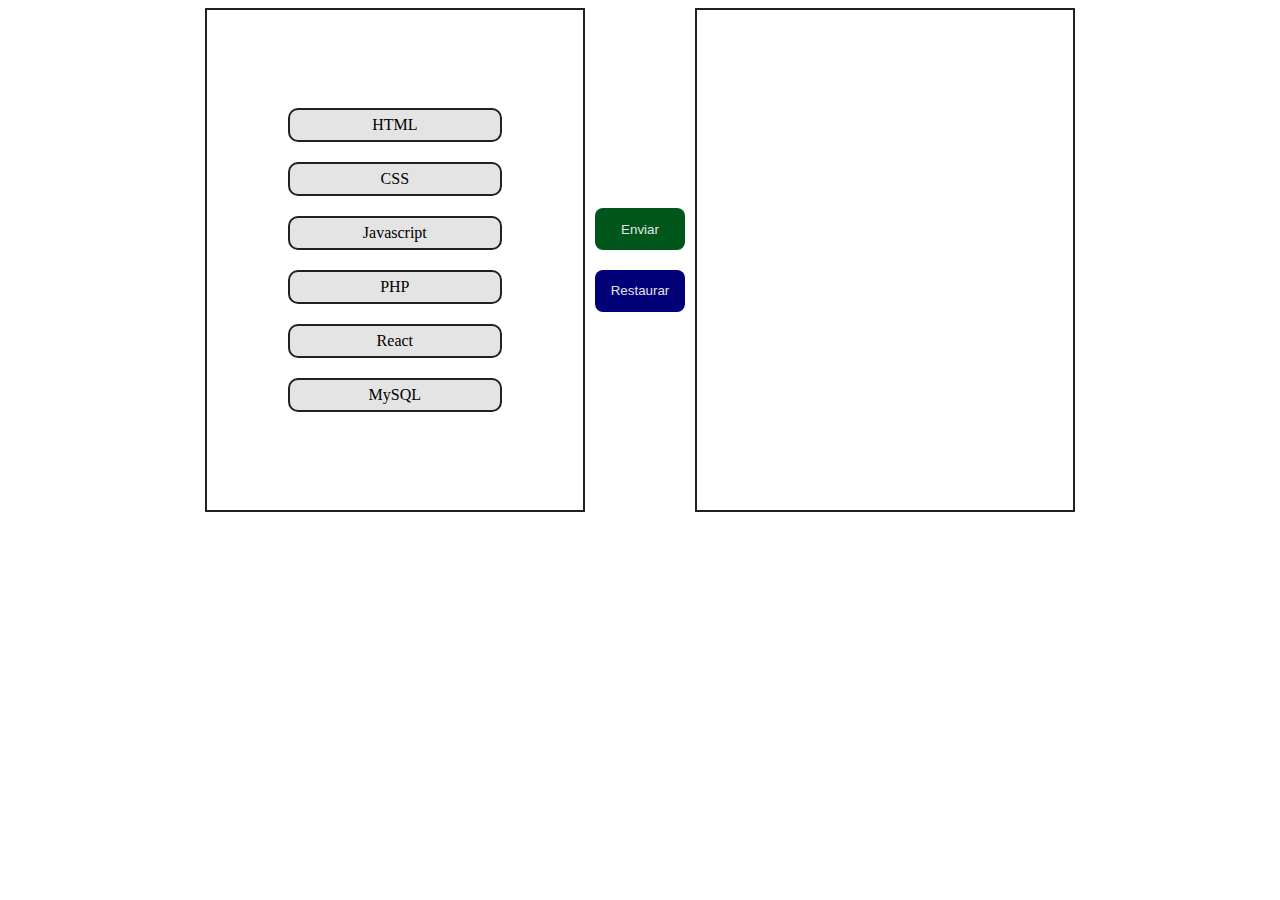
==== exercicios/exercicio01.html @ 75227109 "Exercicios JS" ====
<!DOCTYPE html>
<html lang="pt-br">
  <head>
    <meta charset="UTF-8" />
    <meta name="viewport" content="width=device-width, initial-scale=1.0" />
    <title>Exercicio 01 - Tabela com addEventListner</title>
    <link rel="stylesheet" href="/exercicios/exercicio01.css" />
  </head>
  <body>
    <main>
      <div id="firstBox" class="box">
        <div id="box1" class="c1">HTML</div>
        <div id="box2" class="c1">CSS</div>
        <div id="box3" class="c1">Javascript</div>
        <div id="box4" class="c1">PHP</div>
        <div id="box5" class="c1">React</div>
        <div id="box6" class="c1">MySQL</div>
      </div>
      <div class="btnWrapper">
        <button id="btnSend">Enviar</button>
        <button id="btnRestart">Restaurar</button>
      </div>
      <div id="secondBox" class="box"></div>
    </main>
    <script src="/exercicios/exercicio.js"></script>
  </body>
</html>
---- exercicios/exercicio01.css ----
main {
  display: flex;
  align-items: center;
  justify-content: center;
  width: 100%;
}
.box {
  height: 500px;
  width: 300px;
  border: 2px solid #212121;
  display: flex;
  flex-direction: column;
  justify-content: center;
  align-items: center;
  padding: 0px 3%;
  gap: 20px;
}
.c1 {
  width: 70%;
  height: 30px;
  text-align: center;
  line-height: 30px;
  border: 2px solid #212121;
  border-radius: 10px;
  background-color: #e4e4e4;
  cursor: pointer;
}
.btnWrapper {
  display: flex;
  flex-direction: column;
  gap: 20px;
}
button {
  padding: 1em 1.2em;
  margin: 0px 10px;
  border: none;
  color: #e4e4e4;
  background-color: rgb(1, 87, 27);
  border-radius: 8px;
  cursor: pointer;
}
button:nth-child(2) {
  background-color: rgb(2, 0, 119);
}
.selecionado {
  border-color: red;
  scale: 1.03;
  transition: 0.05s;
}
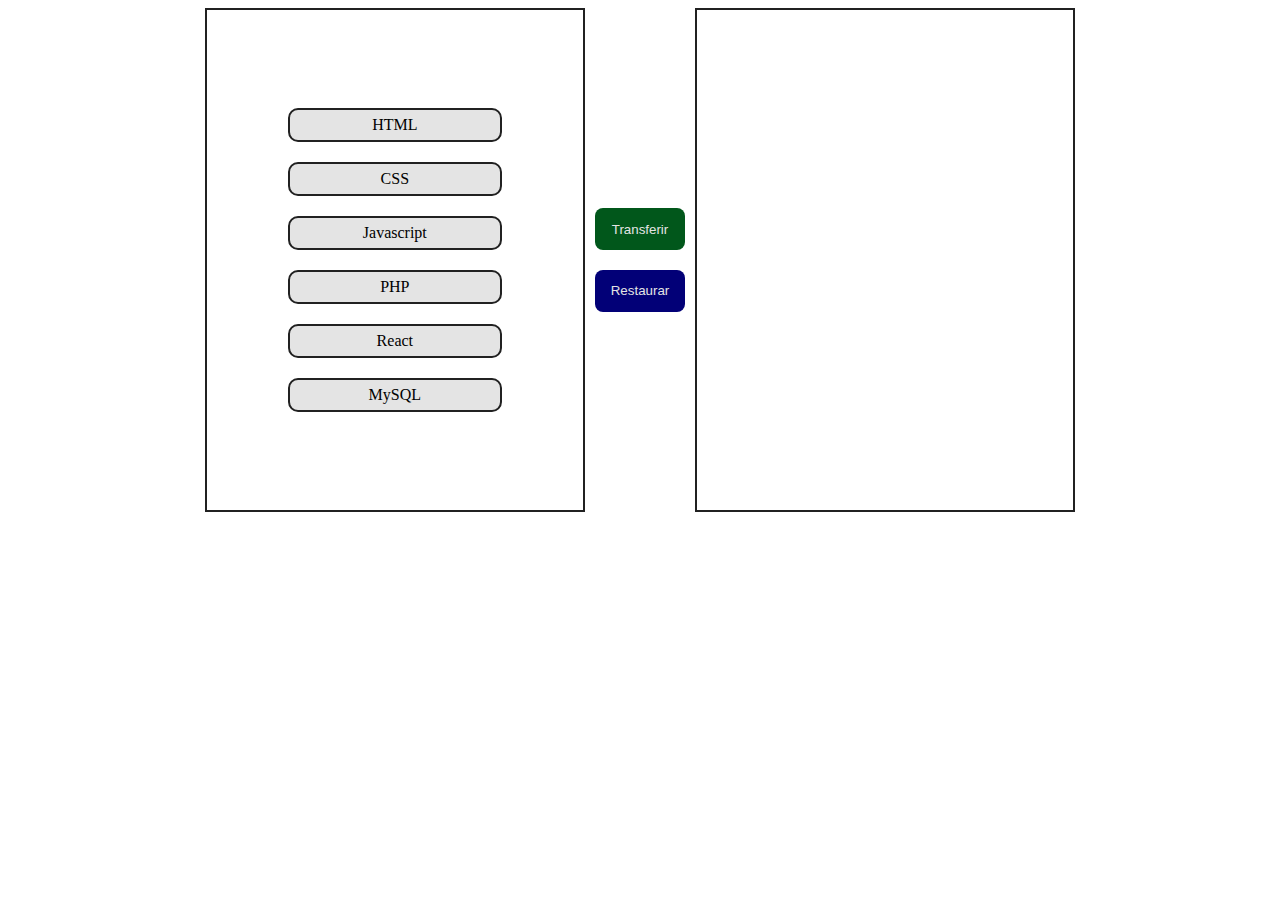
==== commit d4bbc2b3: "Exercicio (move buttons), Propagação, DOM elements" ====
--- a/exercicios/exercicio01.html
+++ b/exercicios/exercicio01.html
@@ -17,7 +17,7 @@
         <div id="box6" class="c1">MySQL</div>
       </div>
       <div class="btnWrapper">
-        <button id="btnSend">Enviar</button>
+        <button id="btnTransfer">Transferir</button>
         <button id="btnRestart">Restaurar</button>
       </div>
       <div id="secondBox" class="box"></div>
